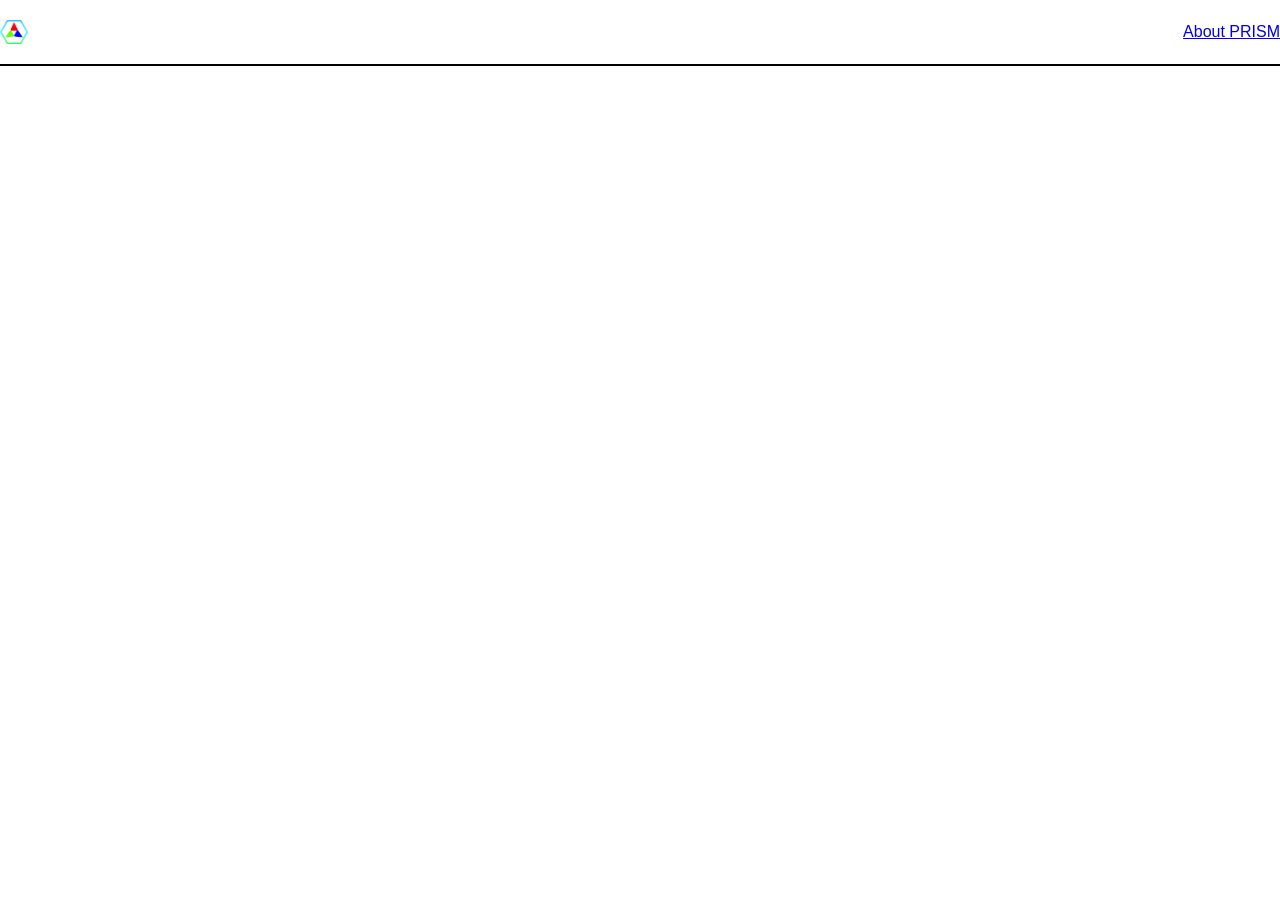
==== about/index.html @ 62634cfa "t" ====
<!DOCTYPE html>
<html lang="en">
    <head>
        <meta charset="UTF-8">
        <meta name="viewport" content="width=device-width, initial-scale=1.0">
        <title>About PRISM - PRISM</title>
        <link rel="stylesheet" href="/base.css"/>
        <link rel="icon" href="/favicon.png" type="image/png"/>
    </head>
    <body class="light">
        <div class="top-bar">
            <img src="/favicon.png" height='24' style="margin-right: auto;"></img>
            <a href="/about">About PRISM</a>
        </div>
        <script src="/base.js"></script>
    </body>
</html>
---- base.css ----
html, body {
    font-family: Arial, Helvetica, sans-serif;
    width: 100vw;
    height: 100vh;
    overflow: hidden;
}
body {
    background-color: var(--bg);
}

/* themes */
body.dark {
    --bg: #181020;
    --fg: #fff;
    --acc: #00ff80; /* accent color */
    accent-color: var(--acc);
}
body, body.light {
    --bg: #fff;
    --fg: #000;
    --acc: #ff0080; /* accent color */
    accent-color: var(--acc);
}


.top-bar {
    background-color: #0000;
    backdrop-filter: brightness(200%) blur(2px);

    position: fixed;
    top: 0;
    left: 0;

    width: 100%;
    height: 64px;

    display: flex;
    justify-content: center;
    align-items: center;

    border-bottom: solid 2px var(--fg);
}
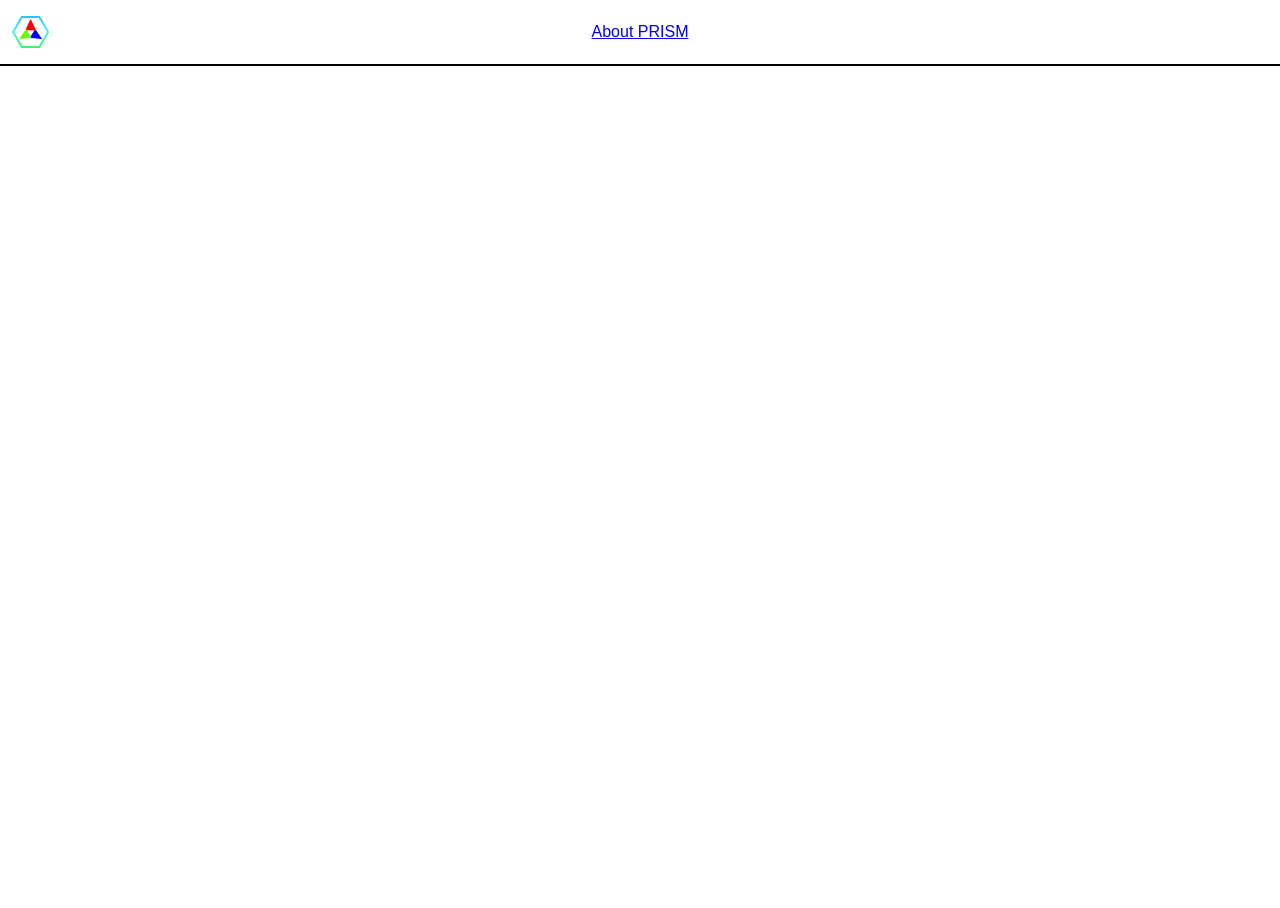
==== commit cbfa1687: "oh" ====
--- a/about/index.html
+++ b/about/index.html
@@ -9,7 +9,7 @@
     </head>
     <body class="light">
         <div class="top-bar">
-            <img src="/favicon.png" height='24' style="margin-right: auto;"></img>
+            <img src="/favicon.png" height='32' style="position: fixed; left: 0; padding: 12px;"></img>
             <a href="/about">About PRISM</a>
         </div>
         <script src="/base.js"></script>
